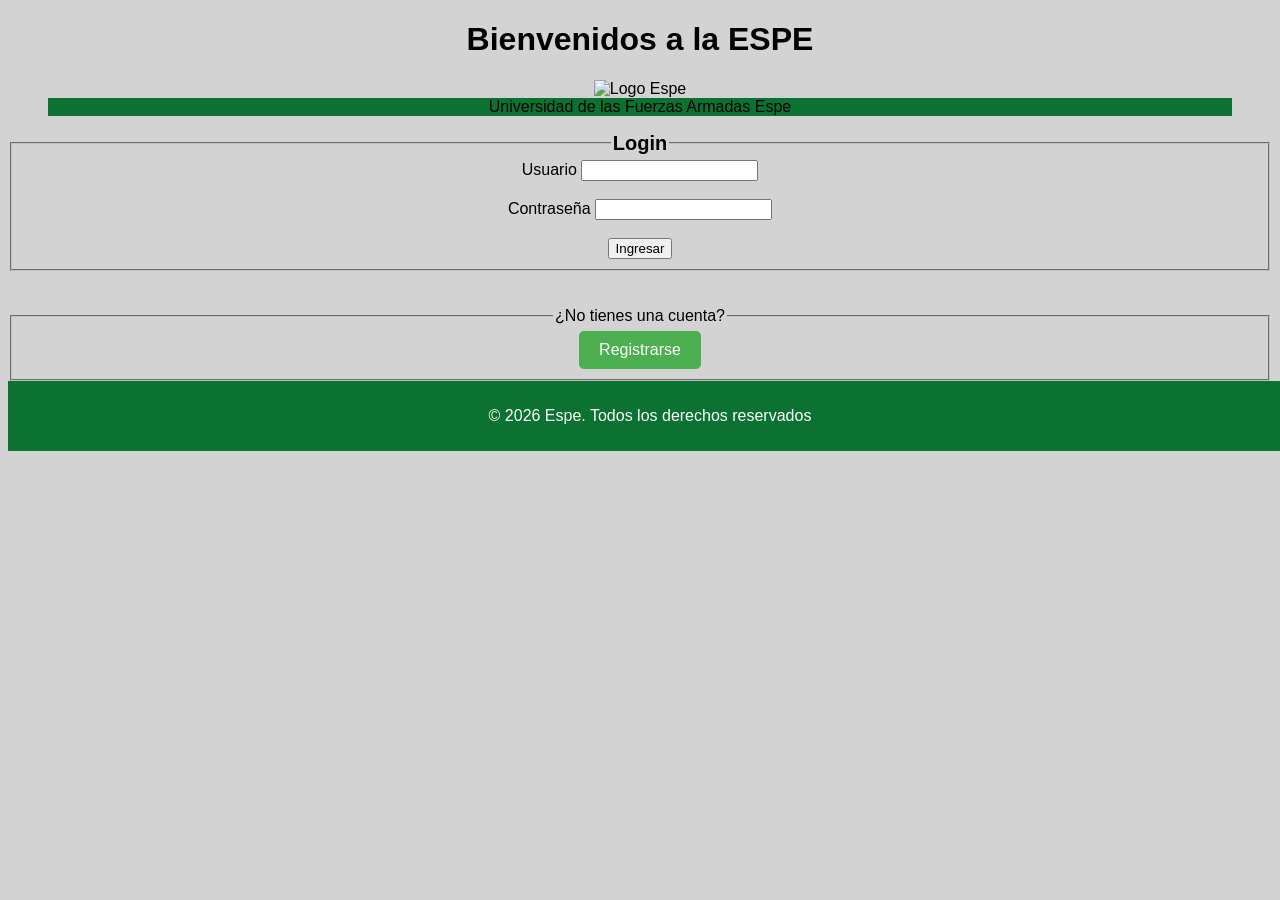
==== proyecto_VeraElkin/index.html @ b58e4fcb "Add files via upload Maquetacion de las 4 subpaginas" ====
<!DOCTYPE html>
<html lang="en">

<head>
    <meta charset="UTF-8">
    <title>Espe estudiantes</title>
</head>

<body style="background-color: lightgray; text-align: center; font-family: 'Arial', sans-serif; ">

    <header>
        <h1>Bienvenidos a la ESPE</h1>
    </header>

    <figure>
        <img src="/img/espe.png" alt="Logo Espe" width="200" height="100" style="align-content: center;">
        <figcaption style = "background-color: rgb(11, 114, 49);">Universidad de las Fuerzas Armadas Espe</figcaption>
    </figure>

    

    <section class = "Fondo " 
    style="background-image: url('/img/Login/FondoLogin.png'); ">
    <section class ="login">
        <form method="post" action="Principal/Angola.html">
            <fieldset>
                <legend style = "text-align: center; font-size: 20px; font-weight: bold" >Login</legend>
                <label for="usuario">Usuario</label>
                <input type="text"  id="usuario"  name="Usuario" maxlength ="20" minlenghth ="5" required>
                <br><br>
                <label for="password">Contraseña</label>
                <input type="password" id="password" name="Contraseña" maxlength="20" minlenghth="5" required>
                <br><br>
                <button type="submit">Ingresar</button>

            </fieldset>
            </section>

<br><br>
     <section style="text-align: center; font-family: Arial, Helvetica, sans-serif; ">
        <fieldset>
        <legend>¿No tienes una cuenta?</legend>
       
        <a href="/pages/registro.html" style="display: inline-block; padding: 10px 20px; background-color: #4CAF50; color: white; text-decoration: none; border-radius: 5px;">Registrarse</a>
    </fieldset>
    </section>

        </form>

    
    

    
    <footer style = "background-color: rgb(11, 114, 49); color: white; padding: 10px; width: 100%; text-align: center;">
        <p> &copy; 2026  Espe. Todos los derechos reservados</p>
    </footer>

</body>
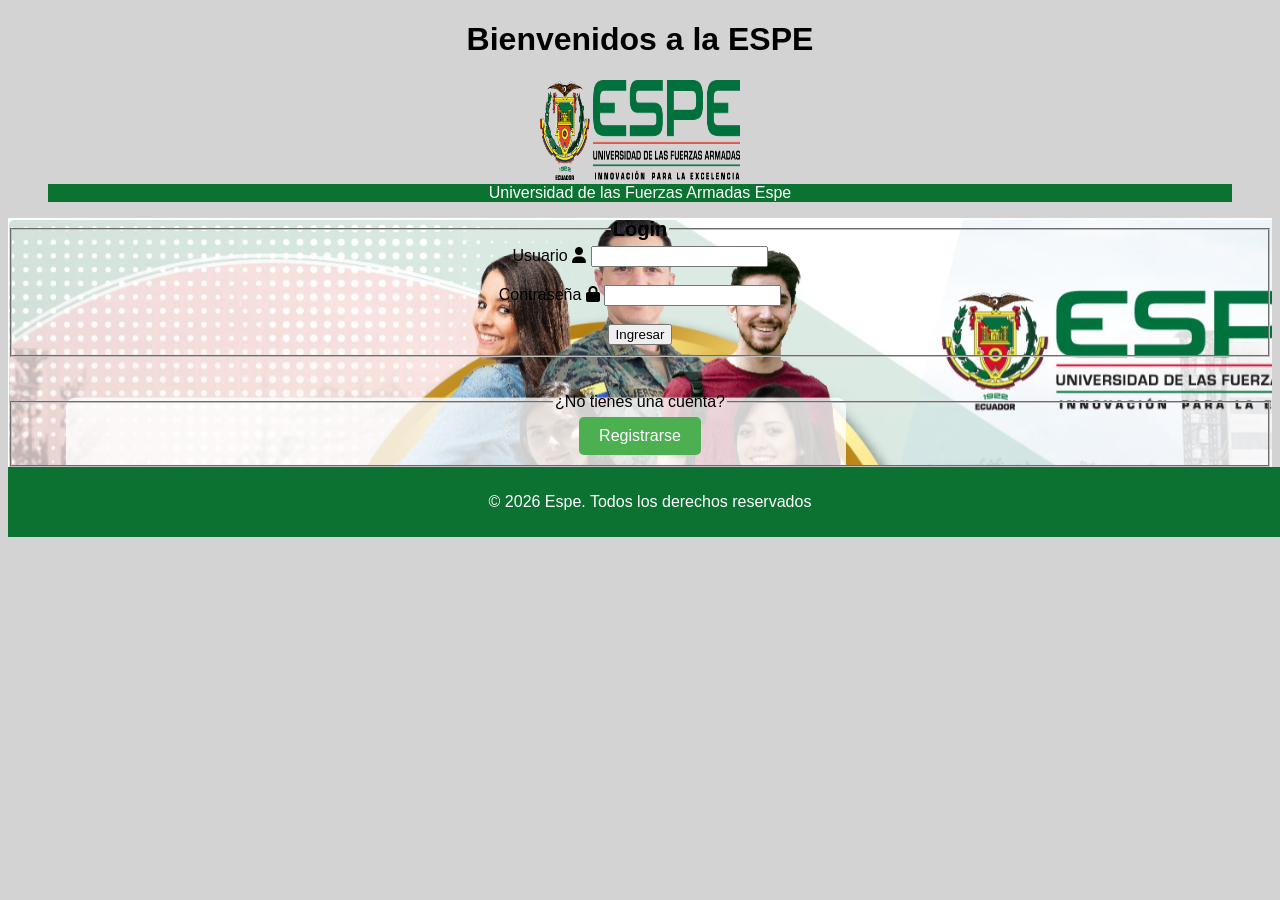
==== commit 3d8c278b: "Add files via upload Iconos|" ====
--- a/proyecto_VeraElkin/index.html
+++ b/proyecto_VeraElkin/index.html
@@ -4,6 +4,9 @@
 <head>
     <meta charset="UTF-8">
     <title>Espe estudiantes</title>
+    <link rel="icon" href="img/Login/Universidad.ico" type="image/x-icon">  
+    <link rel="stylesheet" 
+    href="https://cdnjs.cloudflare.com/ajax/libs/font-awesome/6.5.0/css/all.min.css" >
 </head>
 
 <body style="background-color: lightgray; text-align: center; font-family: 'Arial', sans-serif; ">
@@ -13,27 +16,48 @@
     </header>
 
     <figure>
-        <img src="/img/espe.png" alt="Logo Espe" width="200" height="100" style="align-content: center;">
-        <figcaption style = "background-color: rgb(11, 114, 49);">Universidad de las Fuerzas Armadas Espe</figcaption>
+        <img src="img/espe.png" alt="Logo Espe" width="200" height="100" style="align-content: center;">
+        <figcaption style = "background-color: rgb(11, 114, 49); color: #ffffff;">Universidad de las Fuerzas Armadas Espe</figcaption>
     </figure>
 
     
-
     <section class = "Fondo " 
-    style="background-image: url('/img/Login/FondoLogin.png'); ">
+    style="background-image: url('img/Login/FondoLogin.png'); ">
     <section class ="login">
         <form method="post" action="Principal/Angola.html">
             <fieldset>
-                <legend style = "text-align: center; font-size: 20px; font-weight: bold" >Login</legend>
-                <label for="usuario">Usuario</label>
-                <input type="text"  id="usuario"  name="Usuario" maxlength ="20" minlenghth ="5" required>
-                <br><br>
-                <label for="password">Contraseña</label>
-                <input type="password" id="password" name="Contraseña" maxlength="20" minlenghth="5" required>
-                <br><br>
-                <button type="submit">Ingresar</button>
+    <legend style="text-align: center; font-size: 20px; font-weight: bold">Login</legend>
 
-            </fieldset>
+    <label for="usuario">Usuario</label>
+     <i class="fa-solid fa-user"></i> <!-- Usuario -->
+    <input 
+        type="text" 
+        id="usuario" 
+        name="Usuario" 
+        maxlength="16"
+        minlength="8"
+        pattern="^[a-zA-Z0-9]{8,16}$"
+        title="El usuario debe tener entre 8 y 16 caracteres, solo letras y números"
+        required>
+    
+    <br><br>
+
+    <label for="password">Contraseña</label>
+    <i class="fa-solid fa-lock"></i> <!-- Contraseña -->
+    <input 
+        type="password" 
+        id="password" 
+        name="Contraseña" 
+        maxlength="20"
+        minlength="10"
+         pattern="^(?=.*[a-zA-Z])(?=.*[0-9])(?=.*[^a-zA-Z0-9]).{10,20}$"
+        title="La contraseña debe tener entre 10 y 20 caracteres, incluir letras, números y al menos un carácter especial"
+        required>
+
+    <br><br>
+
+    <button type="submit">Ingresar</button>
+</fieldset>
             </section>
 
 <br><br>
@@ -41,7 +65,7 @@
         <fieldset>
         <legend>¿No tienes una cuenta?</legend>
        
-        <a href="/pages/registro.html" style="display: inline-block; padding: 10px 20px; background-color: #4CAF50; color: white; text-decoration: none; border-radius: 5px;">Registrarse</a>
+        <a href="pages/registro.html" style="display: inline-block; padding: 10px 20px; background-color: #4CAF50; color: white; text-decoration: none; border-radius: 5px;">Registrarse</a>
     </fieldset>
     </section>
 
